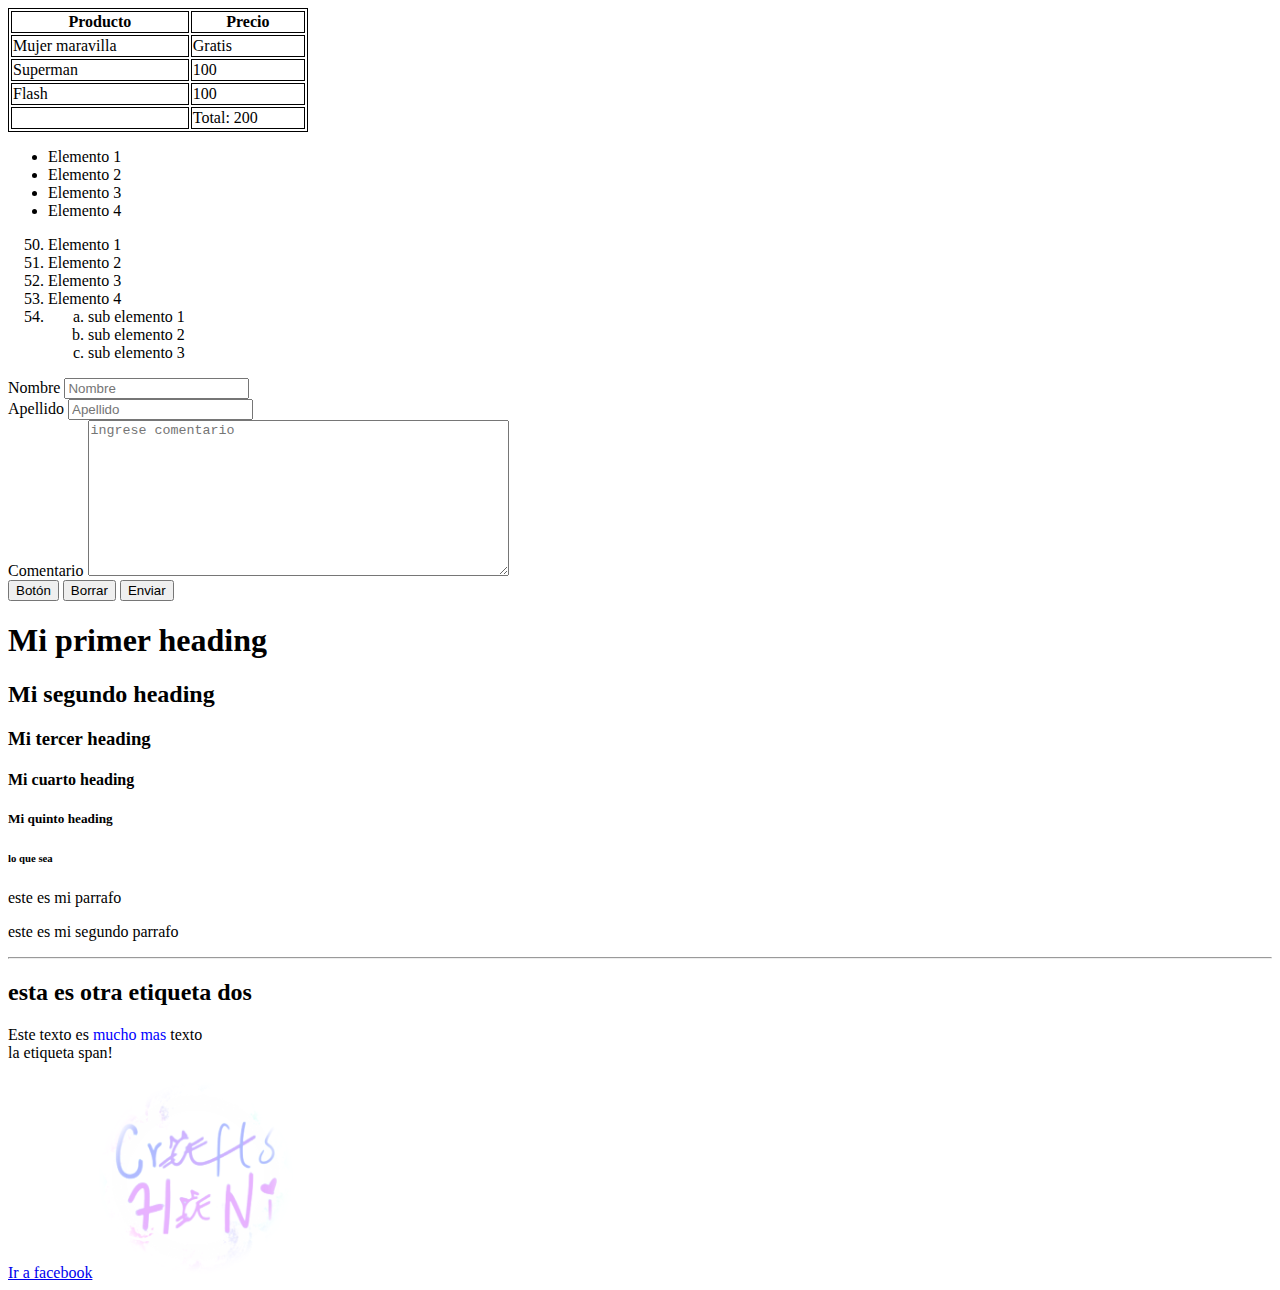
==== index.html @ f33b5cc2 "init repository" ====
<!DOCTYPE html>
<html lang="en-es">
<head >
    <title>Mi primera actividad</title>
    <meta charset='utf-8'>
    <style>
        table, th, td {
            border: 1px solid black;
        }
    </style>
</head>
<body>
    <table style="width: 300px;" >
        <thead>
            <tr>
                <th>Producto</th>
                <th>Precio</th>
            </tr>
        </thead>
        <tbody>
            <tr>
                <td>Mujer maravilla</td>
                <td>Gratis</td>
            </tr>
            <tr>
                <td>Superman</td>
                <td>100</td>
            </tr>
            <tr>
                <td>Flash</td>
                <td>100</td>
            </tr>
        </tbody>
        <tfoot>
            <tr>
                <td></td>
                <td>Total: 200</td>
            </tr>
        </tfoot>
    </table>
    <!-- ul es lista no ordenada -->
    <ul>
        <li>Elemento 1</li>
        <li>Elemento 2</li>
        <li>Elemento 3</li>
        <li>Elemento 4</li>
    </ul>
    <!-- ul es lista no ordenada -->
    <ol>
        <li value="50" >Elemento 1</li>
        <li>Elemento 2</li>
        <li>Elemento 3</li>
        <li>Elemento 4</li>
        <li>
            <ol>
                <li style="list-style-type: lower-alpha;">sub elemento 1</li>
                <li style="list-style-type: lower-alpha;">sub elemento 2</li>
                <li style="list-style-type: lower-alpha;">sub elemento 3</li>
            </ol>
        </li>
    </ol>
    <form action="/formulario" method="post">
        <label for="nombre">Nombre</label>
        <input type="text" id="nombre" name="nombre" placeholder="Nombre">
        <br>
        <label for="apellido">Apellido</label>
        <input type="text" id="apellido" name="apellido" placeholder="Apellido">
        <br>
        <label for="comentario">Comentario</label>
        <textarea cols="50" rows="10" id="comentario" placeholder="ingrese comentario" name="comentario"></textarea>
        <br>
        <button type="button" >Botón</button>
        <button type="reset" >Borrar</button>
        <button type="submit" >Enviar</button>
    </form>
    <h1>Mi primer heading</h1>
    <h2>Mi segundo heading</h2>
    <h3>Mi tercer heading</h3>
    <h4>Mi cuarto heading</h4>
    <h5>Mi quinto heading</h5>
    <h6>lo que sea</h6>
    <p>este es mi parrafo</p>
    <p>este es mi segundo parrafo</p>
    <hr>
    <h2>esta es otra etiqueta dos</h2>
    <p>
        Este texto es <span style="color:blue">mucho mas</span> texto <br>
        la etiqueta span!
    </p>
    <!-- Este es mi comentario y no debe aparecer en el explorador -->
    <a target="_blank" href="https://www.facebook.com/profile.php?id=100076537770058">Ir a facebook</a>
    <img src="img/HAni1.png" width="200" height="200" alt="imagen">

</body>
</html>
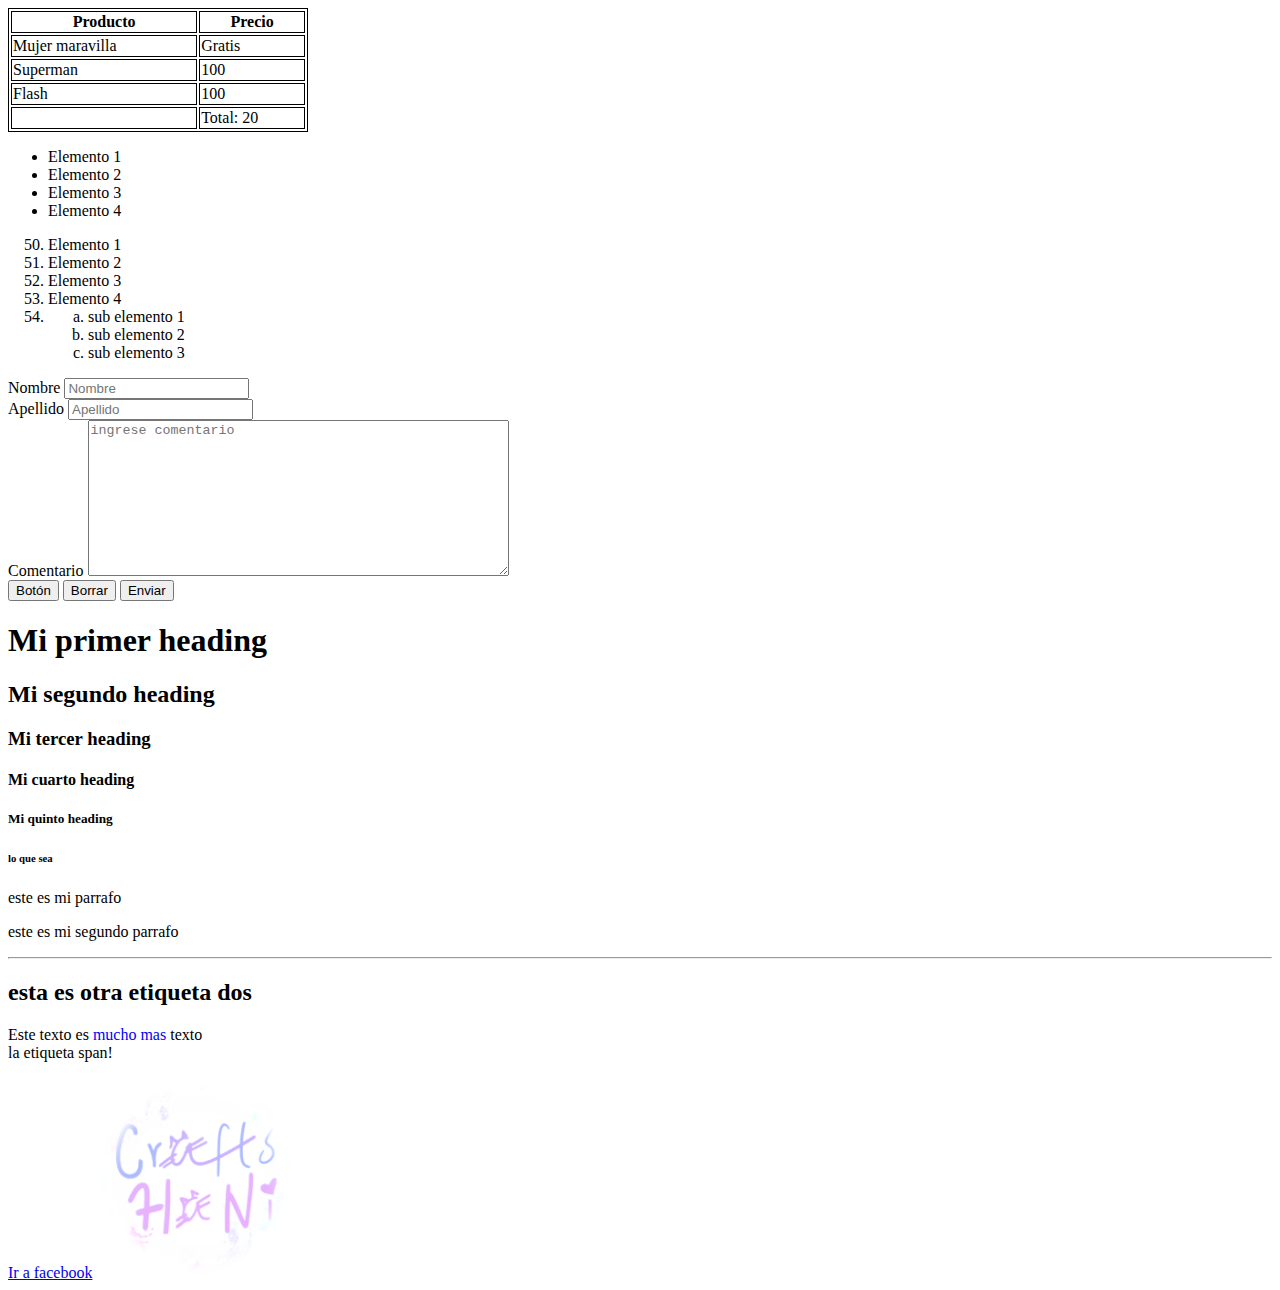
==== commit ddba5d3a: "prueba" ====
--- a/index.html
+++ b/index.html
@@ -34,7 +34,7 @@
         <tfoot>
             <tr>
                 <td></td>
-                <td>Total: 200</td>
+                <td>Total: 20</td>
             </tr>
         </tfoot>
     </table>
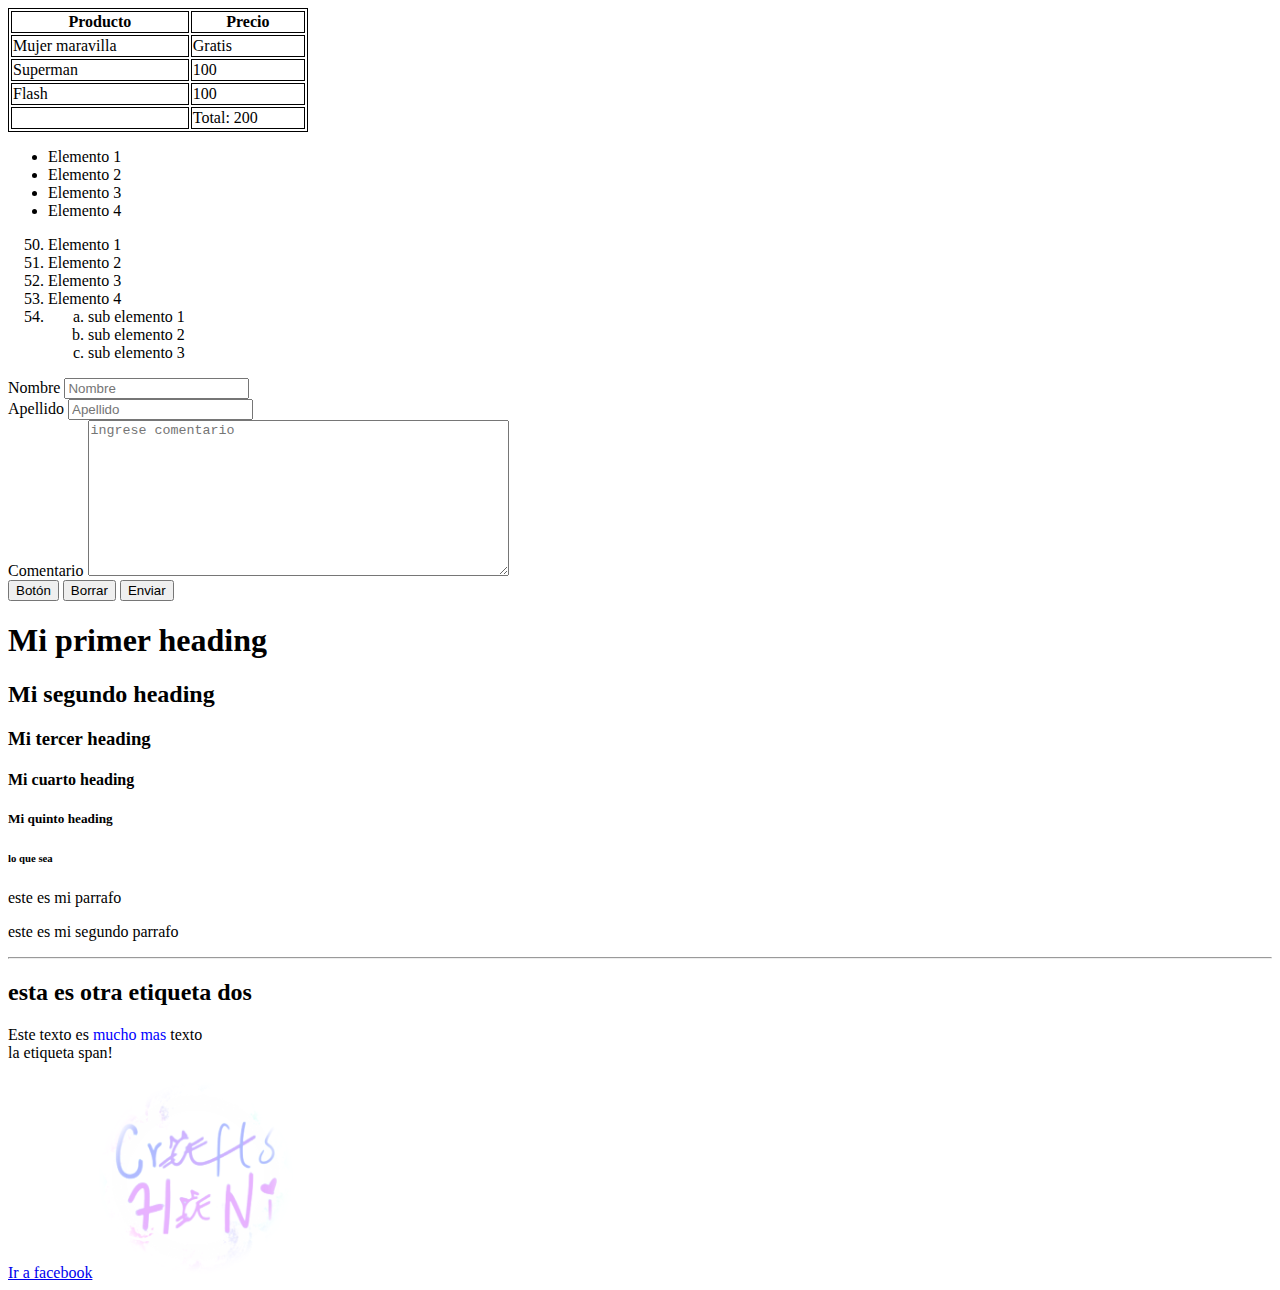
==== commit c5a71966: "cambie el index" ====
--- a/index.html
+++ b/index.html
@@ -1,7 +1,7 @@
 <!DOCTYPE html>
 <html lang="en-es">
 <head >
-    <title>Mi primera actividad</title>
+    <title>Mi primera actividad from develop</title>
     <meta charset='utf-8'>
     <style>
         table, th, td {
@@ -34,7 +34,7 @@
         <tfoot>
             <tr>
                 <td></td>
-                <td>Total: 20</td>
+                <td>Total: 200</td>
             </tr>
         </tfoot>
     </table>
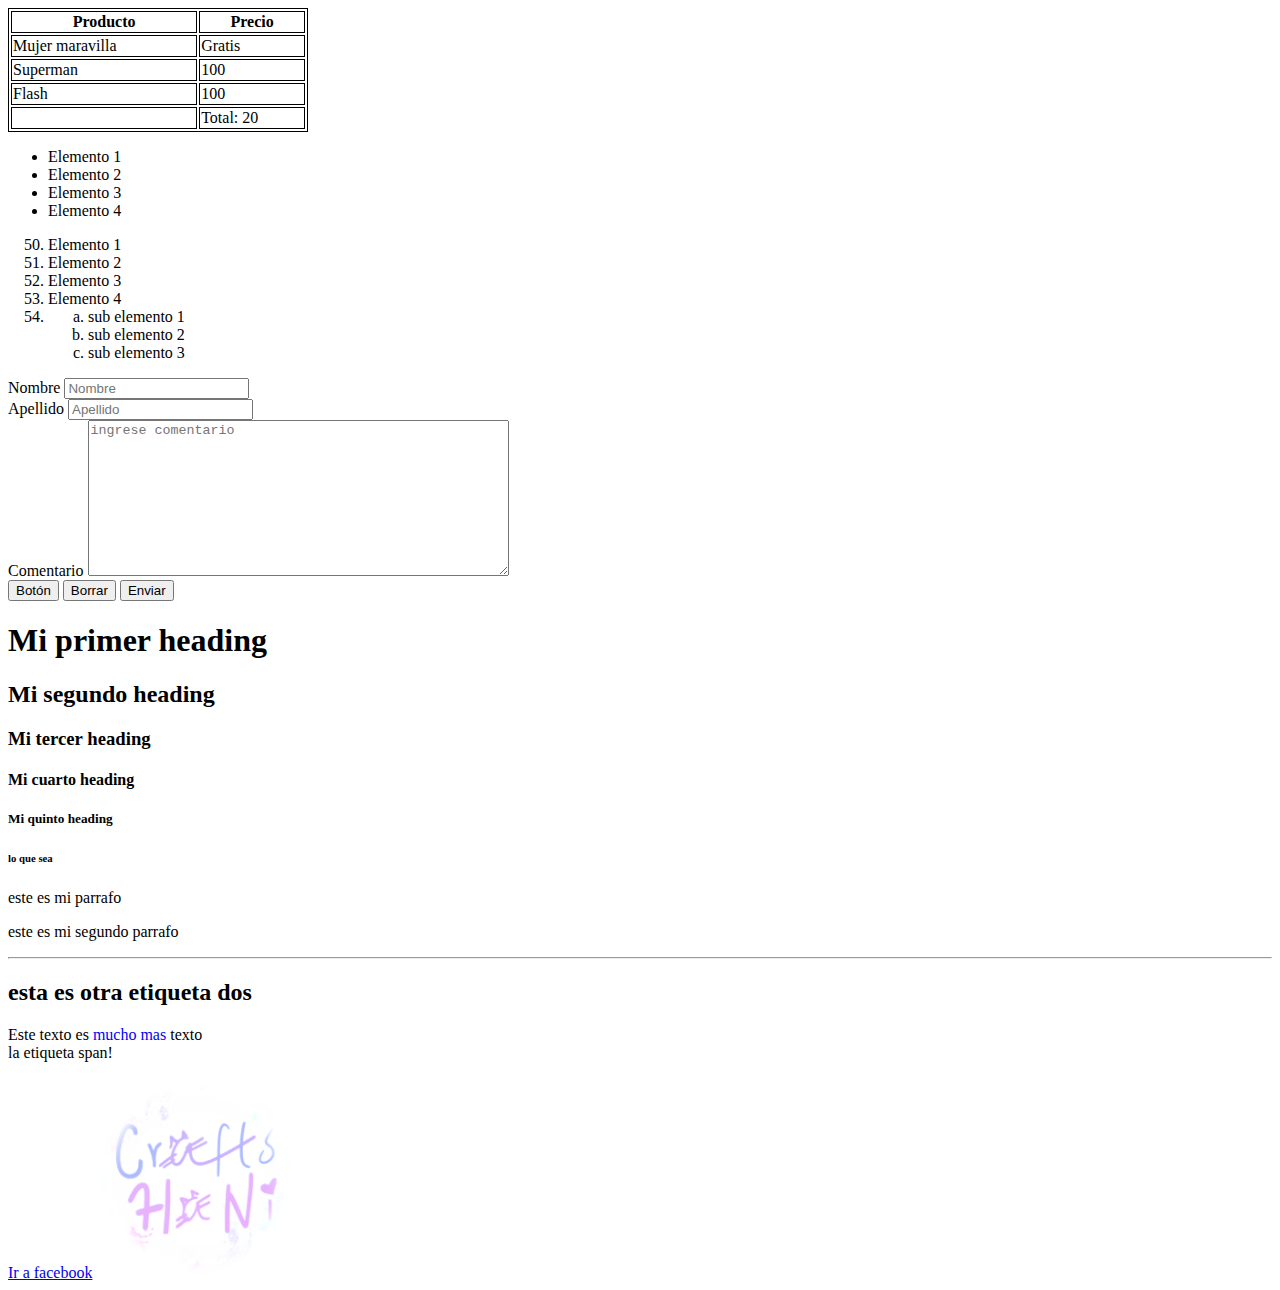
==== commit 560054cb: "Merge branch 'develop' of https://github.com/erikarubi25/Mi-web-de-practica into develop" ====
--- a/index.html
+++ b/index.html
@@ -1,7 +1,7 @@
 <!DOCTYPE html>
 <html lang="en-es">
 <head >
-    <title>Mi primera actividad from develop</title>
+    <title>Mi primera actividad </title>
     <meta charset='utf-8'>
     <style>
         table, th, td {
@@ -10,6 +10,7 @@
     </style>
 </head>
 <body>
+    
     <table style="width: 300px;" >
         <thead>
             <tr>
@@ -34,7 +35,7 @@
         <tfoot>
             <tr>
                 <td></td>
-                <td>Total: 200</td>
+                <td>Total: 20</td>
             </tr>
         </tfoot>
     </table>
